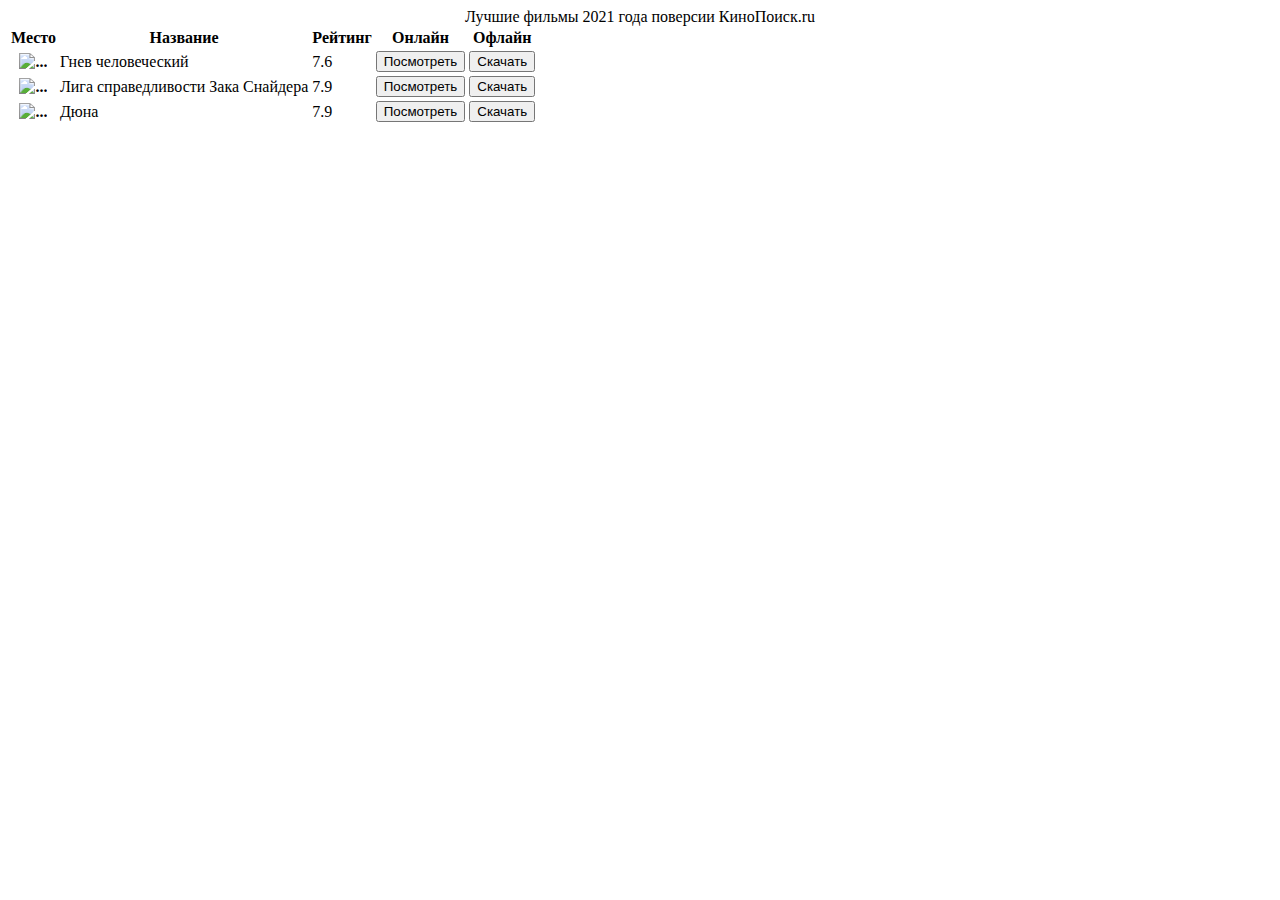
==== html,css.html @ 4529f7fe "Создал страницу HTML Используем BootStrap" ====
<!doctype html>
<html lang="en">
  <head>
    <!-- Required meta tags -->
    <meta charset="utf-8">
    <meta name="viewport" content="width=device-width, initial-scale=1">

    <!-- Bootstrap CSS -->
    <link href="https://cdn.jsdelivr.net/npm/bootstrap@5.1.3/dist/css/bootstrap.min.css" rel="stylesheet" integrity="sha384-1BmE4kWBq78iYhFldvKuhfTAU6auU8tT94WrHftjDbrCEXSU1oBoqyl2QvZ6jIW3" crossorigin="anonymous">

    <title>Лучшие фильмы 2021 года</title>
  </head>
  <body>
    <div class="alert alert-danger" role="alert">
      <center>Лучшие фильмы 2021 года поверсии КиноПоиск.ru</center>
  </div>

    <table class="table">
  <thead>
    <link rel="stylesheet" href="style.css" type="text/css"/>
    <tr>
      <th scope="col">Место</th>
      <th scope="col">Название</th>
      <th scope="col">Рейтинг </th>
      <th scope="col">Онлайн</th>
      <th scope="col">Офлайн</th>
    </tr>
  </thead>
  <tbody>
    <tr>
      <th scope="row"><img src="1.bmp" class="img-thumbnail" alt="..."></th>
      <td>Гнев человеческий</td>
      <td>7.6</td>
      <td><button type="button" class="btn btn-success">Посмотреть</button></td>
      <td><button type="button" class="btn btn-success">Скачать</button></td>
    </tr>
    <tr>
      <th scope="row"><img src="2.bmp" class="img-thumbnail" alt="..."></th>
      <td>Лига справедливости Зака Снайдера</td>
      <td>7.9</td>
      <td><button type="button" class="btn btn-success">Посмотреть</button></td>
      <td><button type="button" class="btn btn-success">Скачать</button></td>
    </tr>
    <tr>
      <th scope="row"><img src="3.bmp" class="img-thumbnail" alt="..."></th>
      <td>Дюна</td>
      <td>7.9</td>
      <td><button type="button" class="btn btn-success">Посмотреть</button></td>
      <td><button type="button" class="btn btn-success">Скачать</button></td>
    </tr>
  </tbody>
</table>


    <!-- Optional JavaScript; choose one of the two! -->

    <!-- Option 1: Bootstrap Bundle with Popper -->
    <script src="https://cdn.jsdelivr.net/npm/bootstrap@5.1.3/dist/js/bootstrap.bundle.min.js" integrity="sha384-ka7Sk0Gln4gmtz2MlQnikT1wXgYsOg+OMhuP+IlRH9sENBO0LRn5q+8nbTov4+1p" crossorigin="anonymous"></script>

    <!-- Option 2: Separate Popper and Bootstrap JS -->
    <!--
    <script src="https://cdn.jsdelivr.net/npm/@popperjs/core@2.10.2/dist/umd/popper.min.js" integrity="sha384-7+zCNj/IqJ95wo16oMtfsKbZ9ccEh31eOz1HGyDuCQ6wgnyJNSYdrPa03rtR1zdB" crossorigin="anonymous"></script>
    <script src="https://cdn.jsdelivr.net/npm/bootstrap@5.1.3/dist/js/bootstrap.min.js" integrity="sha384-QJHtvGhmr9XOIpI6YVutG+2QOK9T+ZnN4kzFN1RtK3zEFEIsxhlmWl5/YESvpZ13" crossorigin="anonymous"></script>
    -->
  </body>
</html>
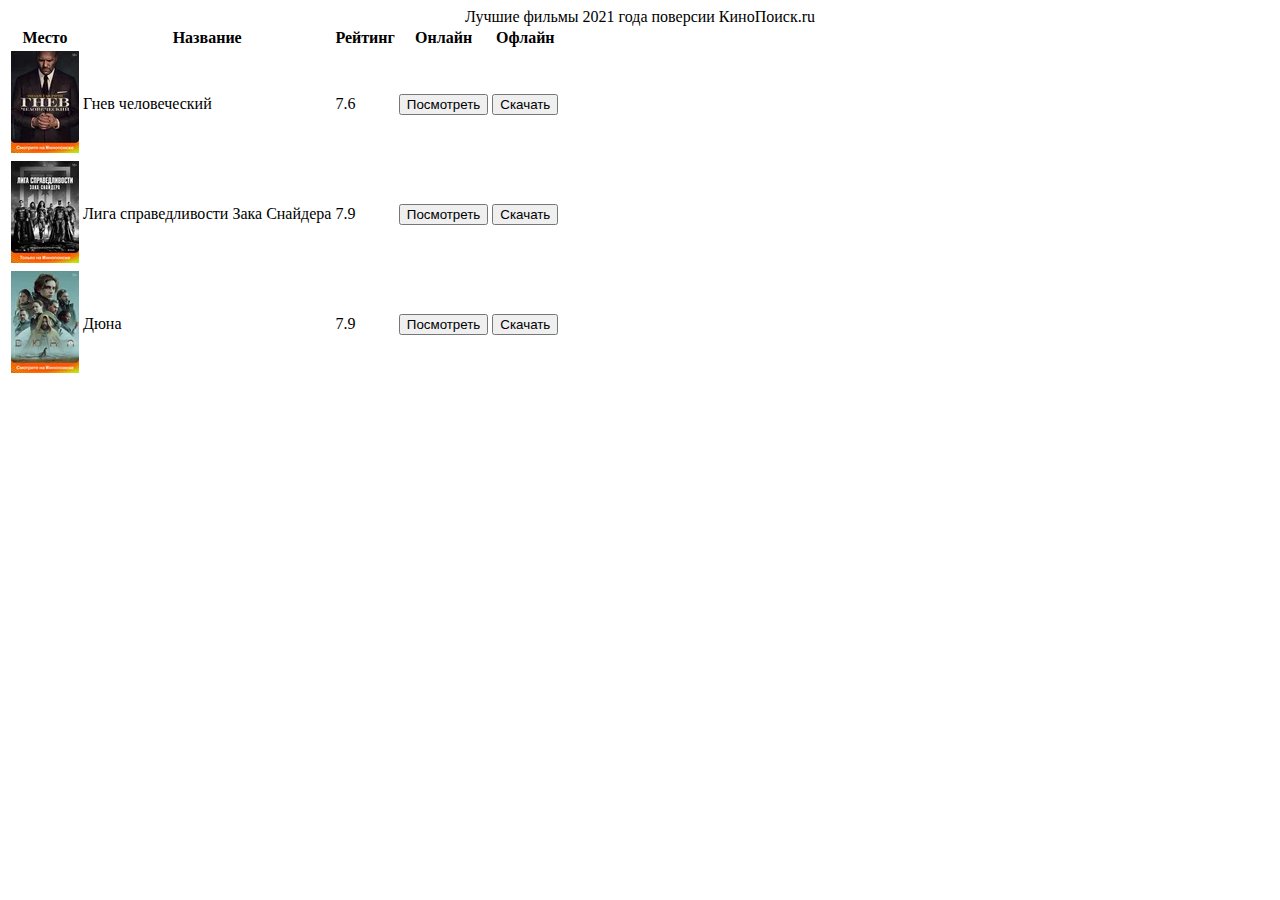
==== commit b197d30c: "Add files via upload" ====
--- a/html,css.html
+++ b/html,css.html
@@ -1,66 +1,66 @@
-<!doctype html>
-<html lang="en">
-  <head>
-    <!-- Required meta tags -->
-    <meta charset="utf-8">
-    <meta name="viewport" content="width=device-width, initial-scale=1">
-
-    <!-- Bootstrap CSS -->
-    <link href="https://cdn.jsdelivr.net/npm/bootstrap@5.1.3/dist/css/bootstrap.min.css" rel="stylesheet" integrity="sha384-1BmE4kWBq78iYhFldvKuhfTAU6auU8tT94WrHftjDbrCEXSU1oBoqyl2QvZ6jIW3" crossorigin="anonymous">
-
-    <title>Лучшие фильмы 2021 года</title>
-  </head>
-  <body>
-    <div class="alert alert-danger" role="alert">
-      <center>Лучшие фильмы 2021 года поверсии КиноПоиск.ru</center>
-  </div>
-
-    <table class="table">
-  <thead>
-    <link rel="stylesheet" href="style.css" type="text/css"/>
-    <tr>
-      <th scope="col">Место</th>
-      <th scope="col">Название</th>
-      <th scope="col">Рейтинг </th>
-      <th scope="col">Онлайн</th>
-      <th scope="col">Офлайн</th>
-    </tr>
-  </thead>
-  <tbody>
-    <tr>
-      <th scope="row"><img src="1.bmp" class="img-thumbnail" alt="..."></th>
-      <td>Гнев человеческий</td>
-      <td>7.6</td>
-      <td><button type="button" class="btn btn-success">Посмотреть</button></td>
-      <td><button type="button" class="btn btn-success">Скачать</button></td>
-    </tr>
-    <tr>
-      <th scope="row"><img src="2.bmp" class="img-thumbnail" alt="..."></th>
-      <td>Лига справедливости Зака Снайдера</td>
-      <td>7.9</td>
-      <td><button type="button" class="btn btn-success">Посмотреть</button></td>
-      <td><button type="button" class="btn btn-success">Скачать</button></td>
-    </tr>
-    <tr>
-      <th scope="row"><img src="3.bmp" class="img-thumbnail" alt="..."></th>
-      <td>Дюна</td>
-      <td>7.9</td>
-      <td><button type="button" class="btn btn-success">Посмотреть</button></td>
-      <td><button type="button" class="btn btn-success">Скачать</button></td>
-    </tr>
-  </tbody>
-</table>
-
-
-    <!-- Optional JavaScript; choose one of the two! -->
-
-    <!-- Option 1: Bootstrap Bundle with Popper -->
-    <script src="https://cdn.jsdelivr.net/npm/bootstrap@5.1.3/dist/js/bootstrap.bundle.min.js" integrity="sha384-ka7Sk0Gln4gmtz2MlQnikT1wXgYsOg+OMhuP+IlRH9sENBO0LRn5q+8nbTov4+1p" crossorigin="anonymous"></script>
-
-    <!-- Option 2: Separate Popper and Bootstrap JS -->
-    <!--
-    <script src="https://cdn.jsdelivr.net/npm/@popperjs/core@2.10.2/dist/umd/popper.min.js" integrity="sha384-7+zCNj/IqJ95wo16oMtfsKbZ9ccEh31eOz1HGyDuCQ6wgnyJNSYdrPa03rtR1zdB" crossorigin="anonymous"></script>
-    <script src="https://cdn.jsdelivr.net/npm/bootstrap@5.1.3/dist/js/bootstrap.min.js" integrity="sha384-QJHtvGhmr9XOIpI6YVutG+2QOK9T+ZnN4kzFN1RtK3zEFEIsxhlmWl5/YESvpZ13" crossorigin="anonymous"></script>
-    -->
-  </body>
+<!doctype html>
+<html lang="en">
+  <head>
+    <!-- Required meta tags -->
+    <meta charset="utf-8">
+    <meta name="viewport" content="width=device-width, initial-scale=1">
+
+    <!-- Bootstrap CSS -->
+    <link href="https://cdn.jsdelivr.net/npm/bootstrap@5.1.3/dist/css/bootstrap.min.css" rel="stylesheet" integrity="sha384-1BmE4kWBq78iYhFldvKuhfTAU6auU8tT94WrHftjDbrCEXSU1oBoqyl2QvZ6jIW3" crossorigin="anonymous">
+
+    <title>Лучшие фильмы 2021 года</title>
+  </head>
+  <body>
+    <div class="alert alert-danger" role="alert">
+      <center>Лучшие фильмы 2021 года поверсии КиноПоиск.ru</center>
+  </div>
+
+    <table class="table">
+  <thead>
+    <link rel="stylesheet" href="style.css" type="text/css"/>
+    <tr>
+      <th scope="col">Место</th>
+      <th scope="col">Название</th>
+      <th scope="col">Рейтинг </th>
+      <th scope="col">Онлайн</th>
+      <th scope="col">Офлайн</th>
+    </tr>
+  </thead>
+  <tbody>
+    <tr>
+      <th scope="row"><img src="1.bmp" class="img-thumbnail" alt="..."></th>
+      <td>Гнев человеческий</td>
+      <td>7.6</td>
+      <td><button type="button" class="btn btn-success">Посмотреть</button></td>
+      <td><button type="button" class="btn btn-success">Скачать</button></td>
+    </tr>
+    <tr>
+      <th scope="row"><img src="2.bmp" class="img-thumbnail" alt="..."></th>
+      <td>Лига справедливости Зака Снайдера</td>
+      <td>7.9</td>
+      <td><button type="button" class="btn btn-success">Посмотреть</button></td>
+      <td><button type="button" class="btn btn-success">Скачать</button></td>
+    </tr>
+    <tr>
+      <th scope="row"><img src="3.bmp" class="img-thumbnail" alt="..."></th>
+      <td>Дюна</td>
+      <td>7.9</td>
+      <td><button type="button" class="btn btn-success">Посмотреть</button></td>
+      <td><button type="button" class="btn btn-success">Скачать</button></td>
+    </tr>
+  </tbody>
+</table>
+
+
+    <!-- Optional JavaScript; choose one of the two! -->
+
+    <!-- Option 1: Bootstrap Bundle with Popper -->
+    <script src="https://cdn.jsdelivr.net/npm/bootstrap@5.1.3/dist/js/bootstrap.bundle.min.js" integrity="sha384-ka7Sk0Gln4gmtz2MlQnikT1wXgYsOg+OMhuP+IlRH9sENBO0LRn5q+8nbTov4+1p" crossorigin="anonymous"></script>
+
+    <!-- Option 2: Separate Popper and Bootstrap JS -->
+    <!--
+    <script src="https://cdn.jsdelivr.net/npm/@popperjs/core@2.10.2/dist/umd/popper.min.js" integrity="sha384-7+zCNj/IqJ95wo16oMtfsKbZ9ccEh31eOz1HGyDuCQ6wgnyJNSYdrPa03rtR1zdB" crossorigin="anonymous"></script>
+    <script src="https://cdn.jsdelivr.net/npm/bootstrap@5.1.3/dist/js/bootstrap.min.js" integrity="sha384-QJHtvGhmr9XOIpI6YVutG+2QOK9T+ZnN4kzFN1RtK3zEFEIsxhlmWl5/YESvpZ13" crossorigin="anonymous"></script>
+    -->
+  </body>
 </html>